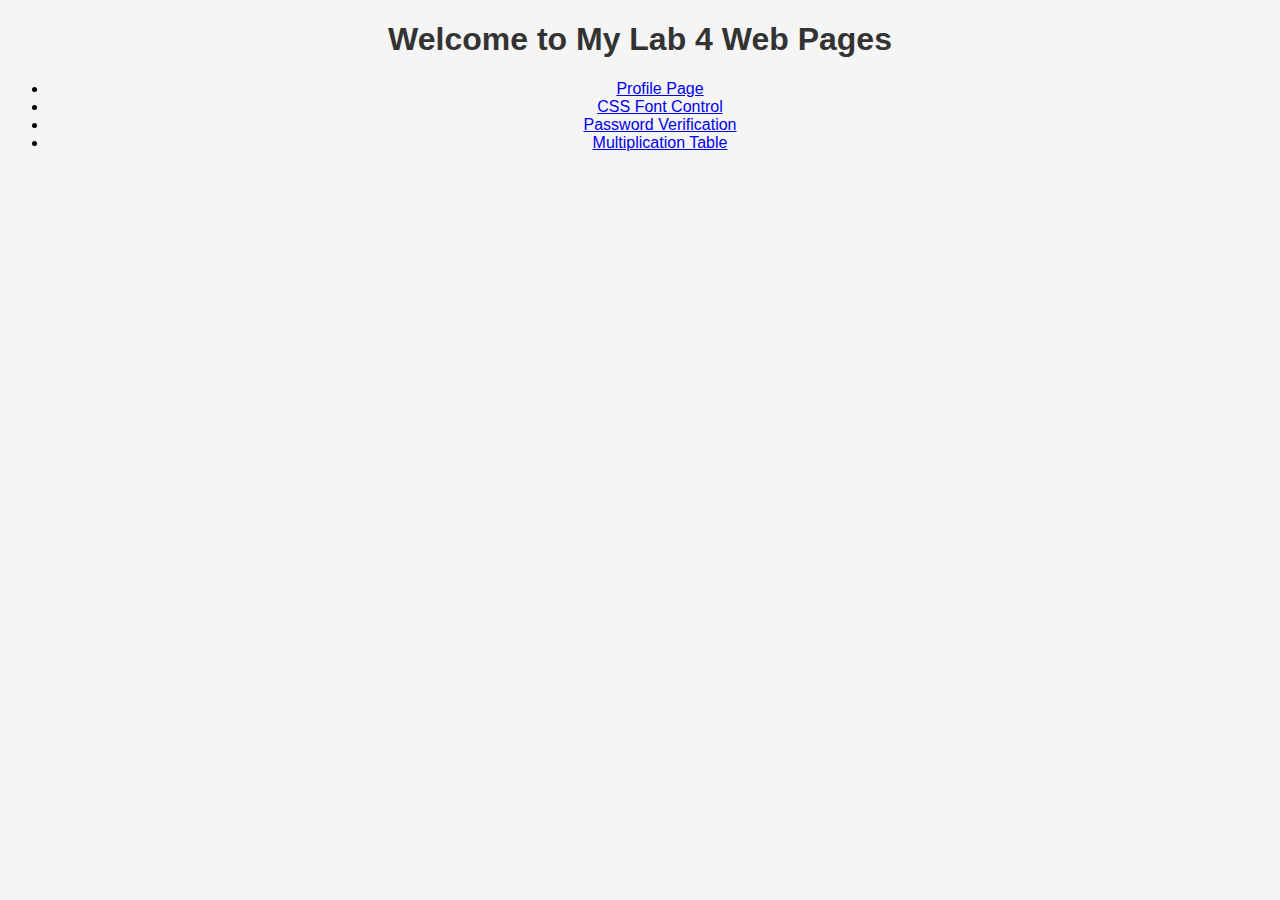
==== Lab04/index.html @ 8bddfe92 "Add files via upload" ====
﻿<!DOCTYPE html>
<html lang="en">
<head>
    <meta charset="UTF-8">
    <meta name="viewport" content="width=device-width, initial-scale=1.0">
    <title>EECS Lab 4</title>
    <link rel="stylesheet" href="style.css">
</head>
<body>
    <h1>Welcome to My Lab 4 Web Pages</h1>
    <ul>
        <li><a href="practice1.html">Profile Page</a></li>
        <li><a href="practice2.html">CSS Font Control</a></li>
        <li><a href="practice3.html">Password Verification</a></li>
        <li><a href="practice4.php">Multiplication Table</a></li>
    </ul>
</body>
</html>
---- Lab04/style.css ----
body {
	font-family: Arial, sans-serif;
	text-align: center;
	background-color: #f5f5f5;
}

h1 {
	color: #333;
}
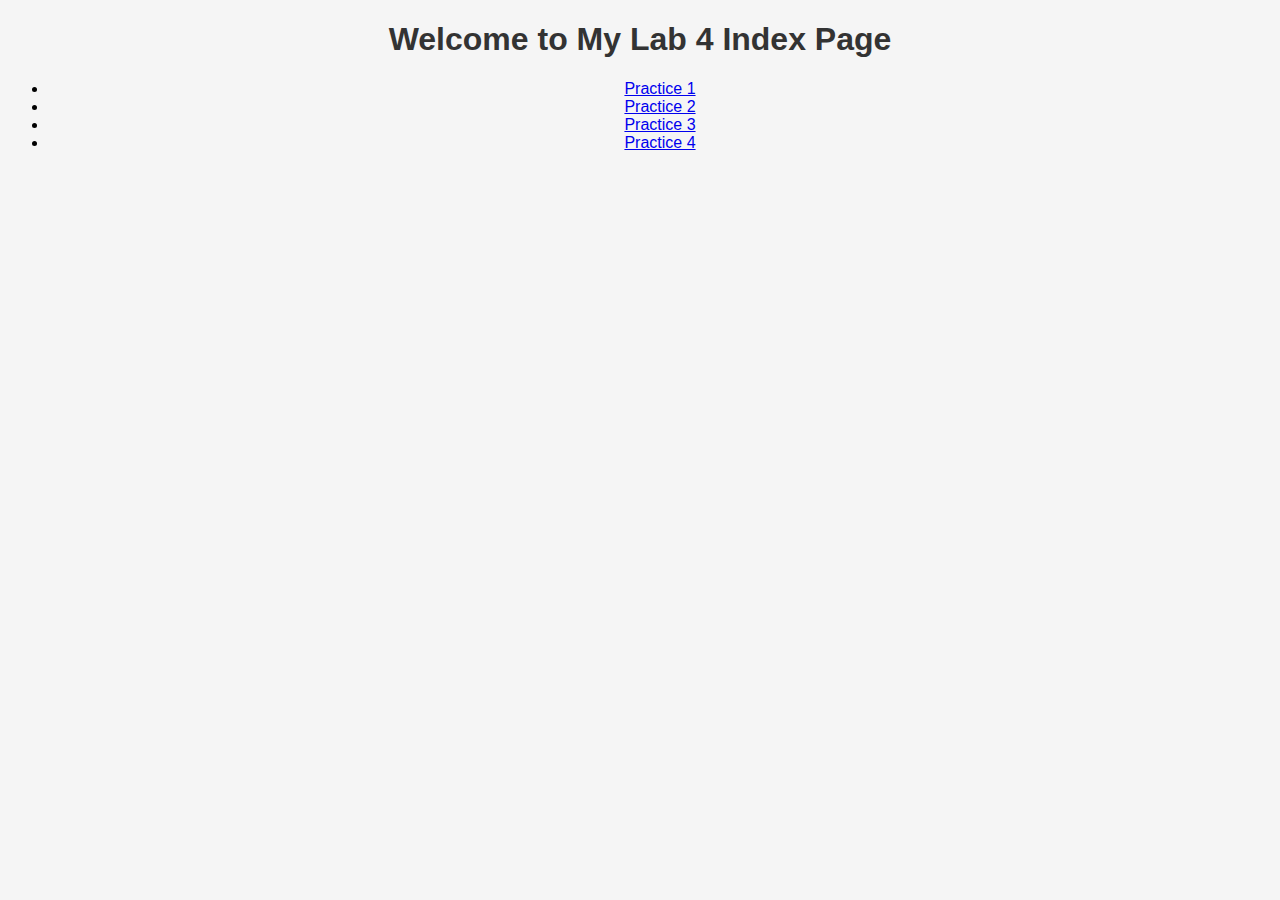
==== commit 1f4ba820: "Add files via upload" ====
--- a/Lab04/index.html
+++ b/Lab04/index.html
@@ -1,18 +1,18 @@
-﻿<!DOCTYPE html>
-<html lang="en">
-<head>
-    <meta charset="UTF-8">
-    <meta name="viewport" content="width=device-width, initial-scale=1.0">
-    <title>EECS Lab 4</title>
-    <link rel="stylesheet" href="style.css">
-</head>
-<body>
-    <h1>Welcome to My Lab 4 Web Pages</h1>
-    <ul>
-        <li><a href="practice1.html">Profile Page</a></li>
-        <li><a href="practice2.html">CSS Font Control</a></li>
-        <li><a href="practice3.html">Password Verification</a></li>
-        <li><a href="practice4.php">Multiplication Table</a></li>
-    </ul>
-</body>
-</html>
+﻿<!DOCTYPE html>
+<html lang="en">
+<head>
+    <meta charset="UTF-8">
+    <meta name="viewport" content="width=device-width, initial-scale=1.0">
+    <title>EECS Lab 4</title>
+    <link rel="stylesheet" href="style.css">
+</head>
+<body>
+    <h1>Welcome to My Lab 4 Index Page</h1>
+    <ul>
+        <li><a href="practice1.html">Practice 1</a></li>
+        <li><a href="practice2.html">Practice 2</a></li>
+        <li><a href="practice3.html">Practice 3</a></li>
+        <li><a href="practice4.php">Practice 4</a></li>
+    </ul>
+</body>
+</html>
